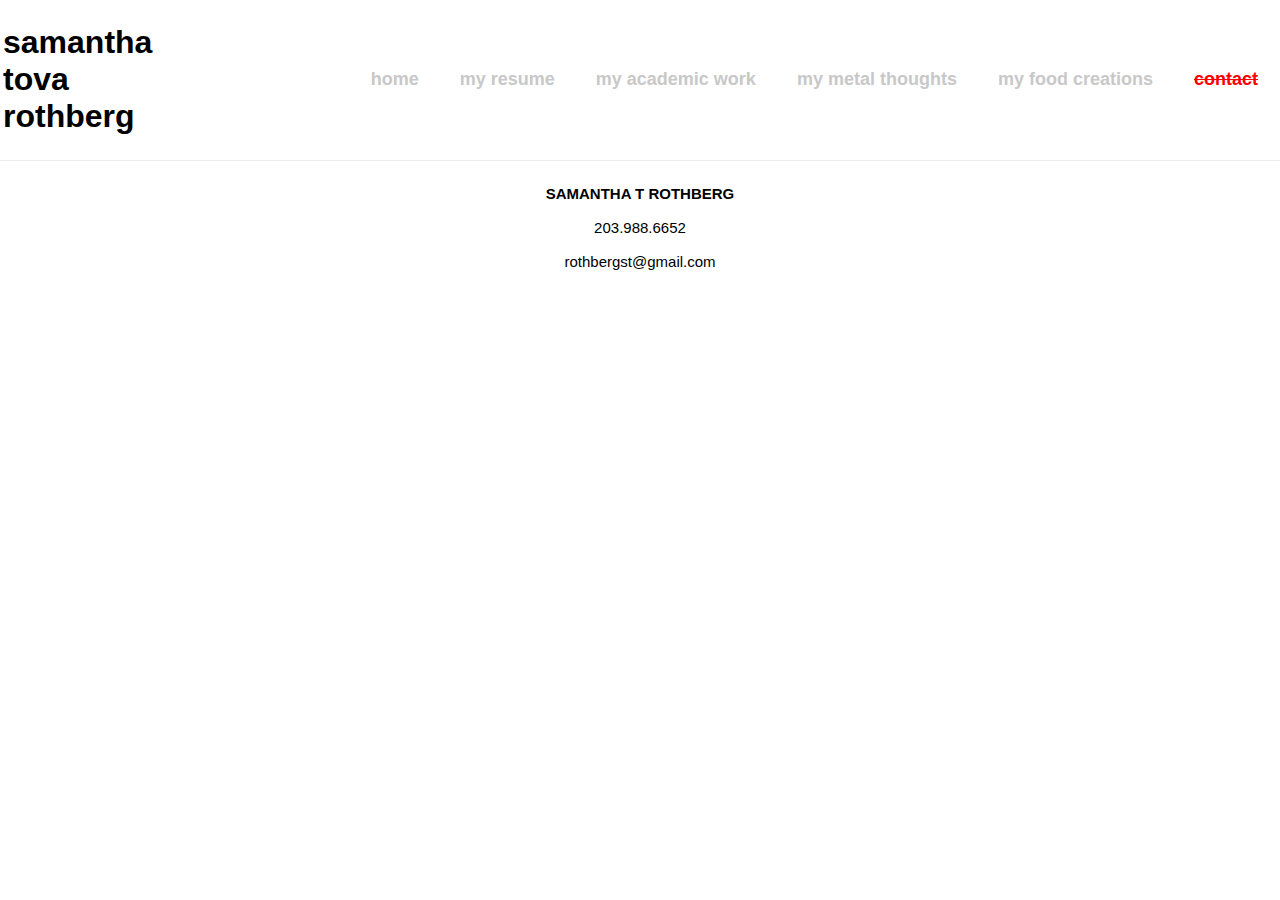
==== contact.html @ c9f36251 "first commit" ====
<!DOCTYPE html>

	<head>
		
		<title>
			contact
		</title>

		<link rel="stylesheet" type="text/css" href="style2.css">
		
	</head>

<head>
		<title>my metal thoughts & stuff</title>
		<link rel="stylesheet" type="text/css" href="style2.css">
		<script src="http://ajax.googleapis.com/ajax/libs/jquery/2.1.1/jquery.min.js"></script>
	</head>

<body>
	<header>

			<table style="width:100%">
				<tr>
					<td>
						<h1>
							samantha
							<br>
							tova
							<br>
							rothberg
						</h1>
					</td>
					<td>
						<h2>
							<ul>
								<li><a href="index2.html">home</li></a>
								<li><a href="resume-SRothberg.pdf"> my resume</li></a>
								<li><a href="portfolio-prof.html"> my academic work</a></li>
							 	<li><a href="portfolio-personal.html">my metal thoughts</a></li>
								<li><a href="food.html">my food creations</li></a>
								<li style="color:red; text-decoration: line-through">contact</li>
							</ul>	
					</td>
				</tr>
			</table>
	
	</header>
			<div class='header_holder'>
<article>
	<P>
		<center>
			<b>SAMANTHA T ROTHBERG</b>
			<br><br>203.988.6652
			<br><br>rothbergst@gmail.com
		</center>
	</P>
</article>

</body>
---- style2.css ----
body {
	color:black;
	background: white;
	font-family: helvetica;
}
}
h1 {
	font-size: 60px;
	margin-left: 40px;
}
h2 {
	font-size: 18px;
}
header {
	position: fixed;
	left: 0;
	right: 0;
	top: 0;
	/*padding: 2px;*/
	border-bottom: 1px solid #eeeeee;
	z-index: 10000;
	background: white;
	overflow: hidden;
}

img {
			/*border: 3px solid black;*/
			/*border-radius: 20px;*/
			margin: 20px 0px 0px 0px;
			/*width: 550px;*/
}

/*td {
	vertical-align: text-top;
}*/

.header_holder {
		position: relative;
		margin-top: 150px;
}


body{
	z-index:100;

}

article {
	margin: 0 auto;
	max-width: 550px;
	padding: 20px;
	font-size: 15px;
	
}
p {
	max-width: 700px;
}

ul {
	padding: 1px;
	text-align: right;
}
li {
	display: inline;
	padding: 0px 18px 0px 18px;
}
a {
	color: rgb(200,200,200);
	text-decoration: none;
}
a:hover {
	color: red;
	text-decoration: line-through;
}

.square{
     width:100px; 
     height:100px;  
     background: black;
     margin-left: -200px;
     margin-top: -100px;
    }

/*.header_menu {


}

    <header>

			<table style="width:100%">
				<tr>
					<td>
						<h1>
							samantha
							<br>
							tova
							<br>
							rothberg
						</h1>
					</td>
					<td>
						<h2>
							<ul>
								<li><a href="index2.pdf">home</li></a>
								<li><a href="resume-SRothberg.pdf"> my resume</li></a>
								<li><a href="portfolio-prof.html"> my professional work</a></li>
							 	<li><a href="portfolio-personal.html">my metal thoughts</a></li>
								<li><a href="food.html">my food creations</li></a>
								<li><a href="contact.html">contact</li></a>
							</ul>	
					</td>
				</tr>
			</table>
	
	</header>
---- style2.css ----
body {
	color:black;
	background: white;
	font-family: helvetica;
}
}
h1 {
	font-size: 60px;
	margin-left: 40px;
}
h2 {
	font-size: 18px;
}
header {
	position: fixed;
	left: 0;
	right: 0;
	top: 0;
	/*padding: 2px;*/
	border-bottom: 1px solid #eeeeee;
	z-index: 10000;
	background: white;
	overflow: hidden;
}

img {
			/*border: 3px solid black;*/
			/*border-radius: 20px;*/
			margin: 20px 0px 0px 0px;
			/*width: 550px;*/
}

/*td {
	vertical-align: text-top;
}*/

.header_holder {
		position: relative;
		margin-top: 150px;
}


body{
	z-index:100;

}

article {
	margin: 0 auto;
	max-width: 550px;
	padding: 20px;
	font-size: 15px;
	
}
p {
	max-width: 700px;
}

ul {
	padding: 1px;
	text-align: right;
}
li {
	display: inline;
	padding: 0px 18px 0px 18px;
}
a {
	color: rgb(200,200,200);
	text-decoration: none;
}
a:hover {
	color: red;
	text-decoration: line-through;
}

.square{
     width:100px; 
     height:100px;  
     background: black;
     margin-left: -200px;
     margin-top: -100px;
    }

/*.header_menu {


}

    <header>

			<table style="width:100%">
				<tr>
					<td>
						<h1>
							samantha
							<br>
							tova
							<br>
							rothberg
						</h1>
					</td>
					<td>
						<h2>
							<ul>
								<li><a href="index2.pdf">home</li></a>
								<li><a href="resume-SRothberg.pdf"> my resume</li></a>
								<li><a href="portfolio-prof.html"> my professional work</a></li>
							 	<li><a href="portfolio-personal.html">my metal thoughts</a></li>
								<li><a href="food.html">my food creations</li></a>
								<li><a href="contact.html">contact</li></a>
							</ul>	
					</td>
				</tr>
			</table>
	
	</header>
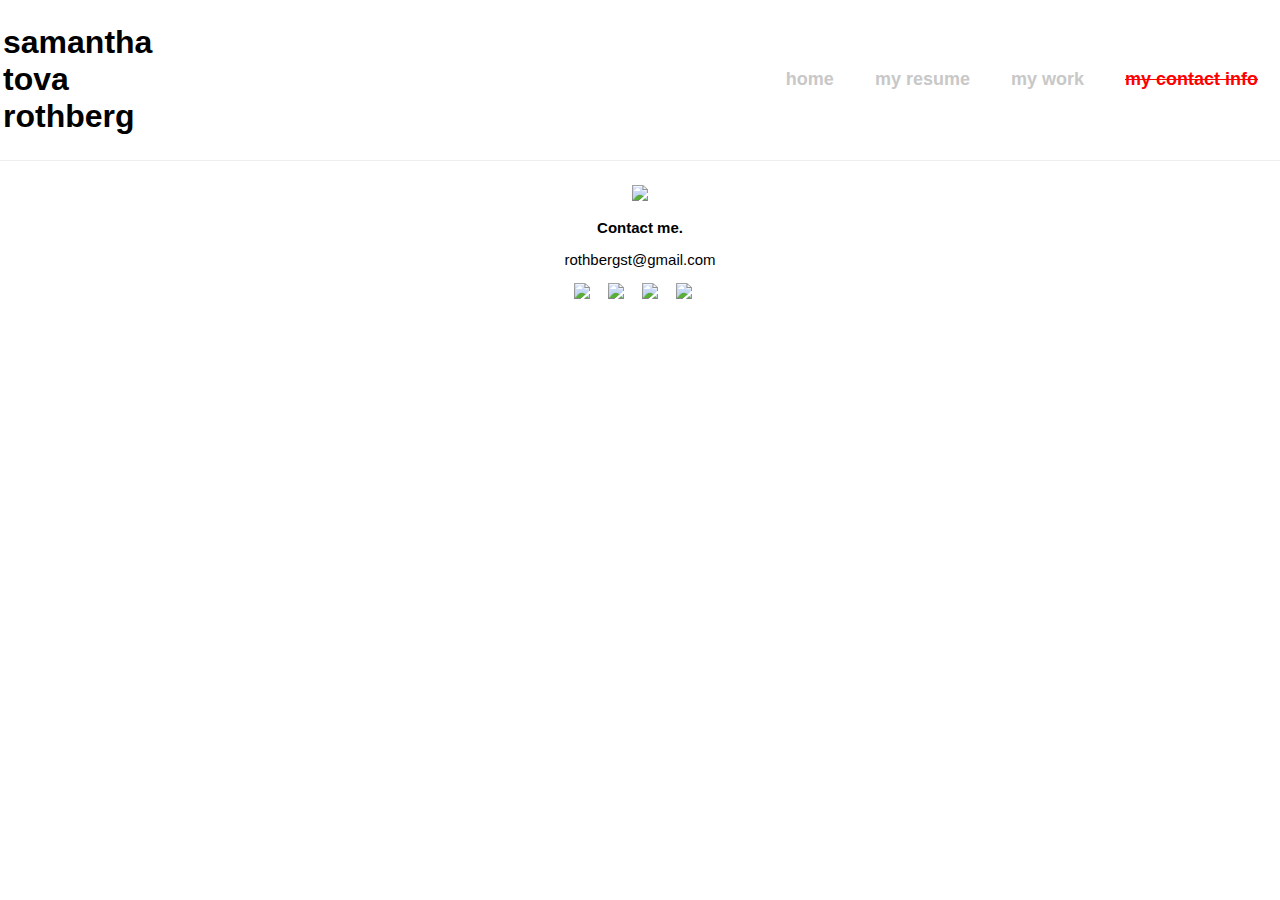
==== commit cf7b3634: "portfolio and contact changes" ====
--- a/contact.html
+++ b/contact.html
@@ -6,54 +6,77 @@
 			contact
 		</title>
 
-		<link rel="stylesheet" type="text/css" href="style2.css">
-		
-	</head>
-
-<head>
 		<title>my metal thoughts & stuff</title>
-		<link rel="stylesheet" type="text/css" href="style2.css">
-		<script src="http://ajax.googleapis.com/ajax/libs/jquery/2.1.1/jquery.min.js"></script>
+		<link rel="stylesheet" type="text/css" href="css/style2.css">
+		<script src="http://ajax.googleapis.com/ajax/libs/jquery/2.1.1/jquery.min.js"></script>		
 	</head>
 
 <body>
-	<header>
+		<header>
+		<table style="width:100%">
+			<tr>
+				<td>
+					<h1>
+						samantha
+						<br>
+						tova
+						<br>
+						rothberg
+					</h1>
+				</td>
+				<td>
+					<h2>
+						<ul class="header">
+							<li class="header">
+								<a href="index.html">home</a>
+							</li>
+							<li class="header">
+								<a href="resume-SRothberg.pdf"> my resume
+								</a>
+							</li>
+						 	<li class ="header">
+						 		<a href="portfolio.html">my work</a>
+						 	</li>
+							<li class="header" style="color:red; text-decoration: line-through">
+								my contact info
+							</li>
+						</ul>
+					</h2>	
+				</td>
+			</tr>
+		</table>
+	</header>
 
-			<table style="width:100%">
-				<tr>
-					<td>
-						<h1>
-							samantha
-							<br>
-							tova
-							<br>
-							rothberg
-						</h1>
-					</td>
-					<td>
-						<h2>
-							<ul>
-								<li><a href="index2.html">home</li></a>
-								<li><a href="resume-SRothberg.pdf"> my resume</li></a>
-								<li><a href="portfolio-prof.html"> my academic work</a></li>
-							 	<li><a href="portfolio-personal.html">my metal thoughts</a></li>
-								<li><a href="food.html">my food creations</li></a>
-								<li style="color:red; text-decoration: line-through">contact</li>
-							</ul>	
-					</td>
-				</tr>
-			</table>
-	
-	</header>
-			<div class='header_holder'>
+	<div class='header_holder'>
+
 <article>
+	<center>
+	<p>
+		<img src="https://scontent-b-lga.xx.fbcdn.net/hphotos-frc3/v/t1.0-9/s720x720/1001398_1914488697103_1489645008_n.jpg?oh=193111ec1e212a750c6a257624d8557a&oe=554EDB4E") width="550px" border-radius: "20px" style="center"> 
+	</p>
+	<p> 
+		<b>Contact me.</b>
+	</p>
 	<P>
-		<center>
-			<b>SAMANTHA T ROTHBERG</b>
-			<br><br>203.988.6652
-			<br><br>rothbergst@gmail.com
-		</center>
+		rothbergst@gmail.com
 	</P>
+	<p>
+		<a href="mailto:rothbergst@gmail.com">
+			<img class="logo" src="svg/mail.svg" style="fill:blue">
+		</a>
+		<a href="https://www.facebook.com/samantha.rothberg.77">
+			<img class="logo" src="svg/facebook.svg">
+		</a>
+		<a href="https://www.linkedin.com/pub/samantha-rothberg/13/6b5/1a5">
+			<img class="logo" src="svg/linkedin.svg">
+		</a>
+		<a href="https://github.com/rothbergst">
+			<img class="logo" src="svg/github.svg">
+		</a>
+
+
+
+	</center>
 </article>
 
 </body>--- a/css/style2.css
+++ b/css/style2.css
@@ -0,0 +1,199 @@
+
+body {
+	color:black;
+	background: white;
+	font-family: helvetica;
+}
+}
+h1 {
+	font-size: 60px;
+	margin-left: 40px;
+}
+h2 {
+	font-size: 18px;
+}
+header {
+	position: fixed;
+	left: 0;
+	right: 0;
+	top: 0;
+	/*padding: 2px;*/
+	border-bottom: 1px solid #eeeeee;
+	z-index: 10000;
+	background: white;
+	overflow: hidden;
+}
+
+img {
+			/*border: 3px solid black;*/
+			/*border-radius: 20px;*/
+			/*margin: 20px 0px 0px 0px;*/
+			/*width: 550px;*/
+}
+
+/*td {
+	vertical-align: text-top;
+}*/
+
+.header_holder {
+		position: relative;
+		margin-top: 150px;
+}
+
+
+body{
+	z-index:100;
+
+}
+
+article {
+	margin: 0 auto;
+	max-width: 550px;
+	padding: 20px;
+	font-size: 15px;
+	
+}
+p {
+	max-width: 700px;
+}
+
+
+ul.header {
+	padding: 1px;
+	text-align: right;
+}
+
+li.header {
+	display: inline;
+	padding: 0px 18px 0px 18px;
+}
+
+ul.img-list {
+	list-style-type: none;
+	margin: 0;
+	padding: 0;
+	text-align: center;
+}
+
+ul.img-list li {
+	display: inline-block;
+	height: 230px;
+	margin: 2em 2em 0em 0;
+	position: relative;
+	width: 300px;
+}
+
+span.text-content {
+	background: rgba(0,0,0,0.5);
+	color: white;
+	display: table;
+	height: 230px;
+	left: 0;
+	position: absolute;
+	top: 0;
+	width: 300px;
+	opacity: 0;
+}
+
+span.text-content span {
+	display: table-cell;
+	text-align: center;
+	vertical-align: middle;
+}
+
+ul.img-list li:hover span.text-content{
+	opacity: 1;
+}
+
+a {
+	color: rgb(200,200,200);
+	text-decoration: none;
+}
+a:hover {
+	color: red;
+	text-decoration: line-through;
+}
+
+
+.square{
+     width:100px; 
+     height:100px;  
+     background: black;
+     margin-left: -200px;
+     margin-top: -100px;
+    }
+
+.logo{
+	display: inline-block;
+	width: 30px;
+}
+
+.thumbs{
+	height: 230px;
+}
+
+
+/*.logo:hover{
+	fill:#efc411;
+}*/
+
+/*.workimage:hover{
+	opacity: 0.5;
+}   
+
+.workimage{
+	display: inline;
+	margin: 40px;
+	position: relative;
+	width: 100%;*/
+}
+
+/*.imageh2 { 
+   position: absolute; 
+   top: 200px; 
+   left: 0; 
+   width: 100%; 
+}
+
+.imageh2 span {
+	color:black;*/
+/*	background: rgb(0,0,0);
+	background: rgba(0,0,0,0.7);*/
+/*	padding: 10px;
+}
+*/
+
+
+/*.header_menu {
+
+
+}
+
+    <header>
+
+			<table style="width:100%">
+				<tr>
+					<td>
+						<h1>
+							samantha
+							<br>
+							tova
+							<br>
+							rothberg
+						</h1>
+					</td>
+					<td>
+						<h2>
+							<ul>
+								<li><a href="index2.pdf">home</li></a>
+								<li><a href="resume-SRothberg.pdf"> my resume</li></a>
+								<li><a href="portfolio-prof.html"> my professional work</a></li>
+							 	<li><a href="portfolio-personal.html">my metal thoughts</a></li>
+								<li><a href="food.html">my food creations</li></a>
+								<li><a href="contact.html">contact</li></a>
+							</ul>	
+					</td>
+				</tr>
+			</table>
+	
+	</header>
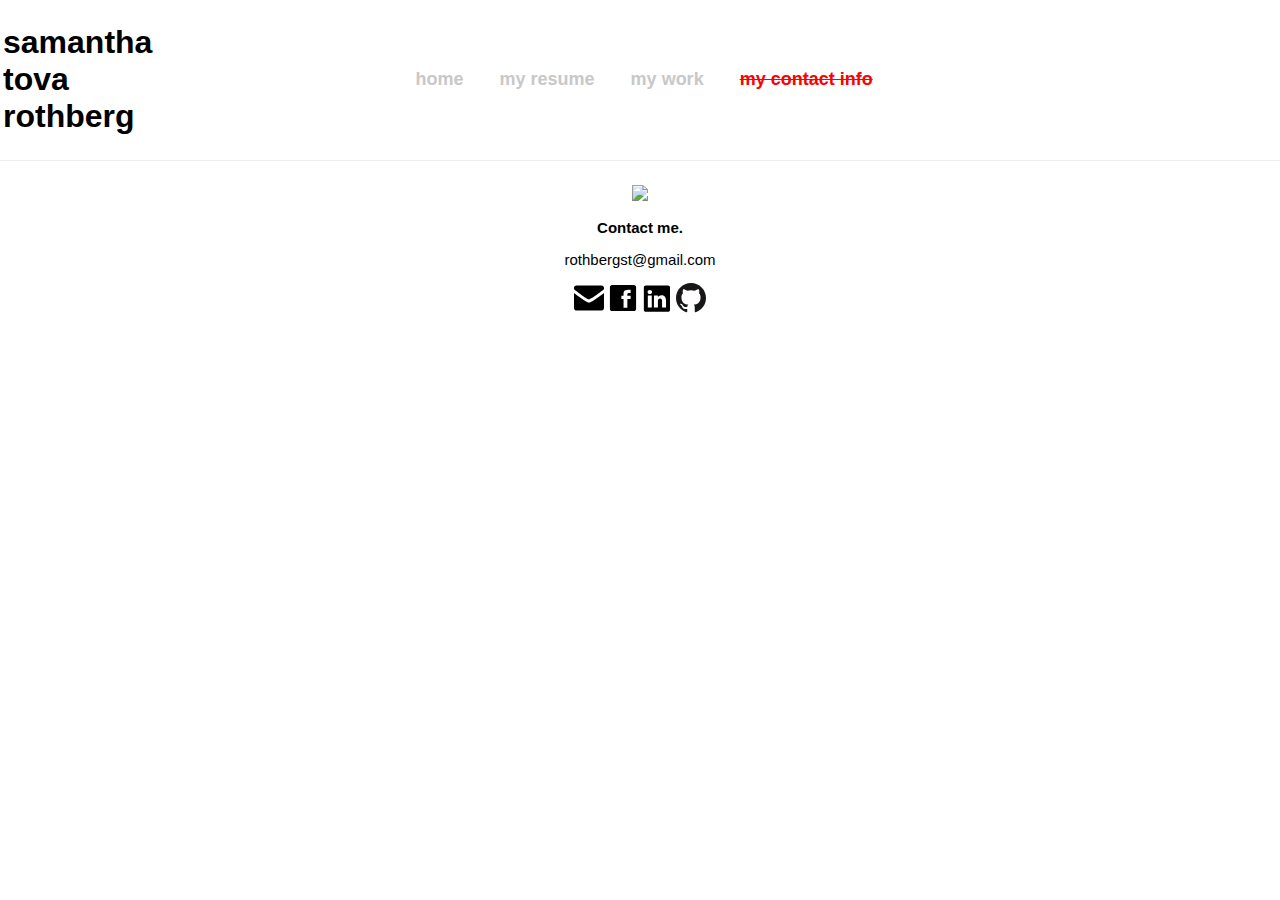
==== commit d535b7e6: "dropdown menu & gallery formatting" ====
--- a/contact.html
+++ b/contact.html
@@ -26,21 +26,27 @@
 				</td>
 				<td>
 					<h2>
-						<ul class="header">
-							<li class="header">
-								<a href="index.html">home</a>
-							</li>
-							<li class="header">
-								<a href="resume-SRothberg.pdf"> my resume
-								</a>
-							</li>
-						 	<li class ="header">
-						 		<a href="portfolio.html">my work</a>
-						 	</li>
-							<li class="header" style="color:red; text-decoration: line-through">
-								my contact info
-							</li>
-						</ul>
+						<nav>
+							<ul class="header">
+								<li class="header">
+									<a href="index.html">home</a>
+								</li>
+								<li class="header">
+									<a href="resume-SRothberg.pdf"> my resume
+									</a>
+								</li>
+							 	<li class="header">
+							 		<a href="portfolio.html">my work</a>
+							 			<ul>
+							 				<li><a href="portfolio-drawings.html">drawings</a></li>
+							 				<li><a href="portfolio-metals.html">metal</a></li>
+							 				<li><a href="portfolio-prof">academics</a></li>
+							 				<li><a href="portfolio-food">food</a></li>
+							 			</ul>
+							 	</li>
+								<li class="header" style="color:red; text-decoration: line-through">my contact info</li>
+							</ul>
+						</nav>
 					</h2>	
 				</td>
 			</tr>
@@ -62,7 +68,7 @@
 	</P>
 	<p>
 		<a href="mailto:rothbergst@gmail.com">
-			<img class="logo" src="svg/mail.svg" style="fill:blue">
+			<img class="logo" src="svg/mail.svg">
 		</a>
 		<a href="https://www.facebook.com/samantha.rothberg.77">
 			<img class="logo" src="svg/facebook.svg">
--- a/css/style2.css
+++ b/css/style2.css
@@ -4,6 +4,7 @@
 	background: white;
 	font-family: helvetica;
 }
+
 }
 h1 {
 	font-size: 60px;
@@ -12,6 +13,11 @@
 h2 {
 	font-size: 18px;
 }
+
+td h2 {
+	padding-left:150px;
+}
+
 header {
 	position: fixed;
 	left: 0;
@@ -35,6 +41,10 @@
 	vertical-align: text-top;
 }*/
 
+.gridimage{
+	height:230px;
+}
+
 .header_holder {
 		position: relative;
 		margin-top: 150px;
@@ -60,7 +70,7 @@
 
 ul.header {
 	padding: 1px;
-	text-align: right;
+/*	text-align: right;*/
 }
 
 li.header {
@@ -132,6 +142,58 @@
 	height: 230px;
 }
 
+img.gallery{
+	height: 500px;
+}
+
+
+nav ul ul {
+	display: none;
+}
+
+nav ul li:hover > ul {
+	display: block;
+}
+
+nav ul{
+	list-style: none;
+	position: relative;
+/*	display: inline-table;*/
+}
+
+	nav ul:after {
+			content: ""; clear: both; display: block;
+		}
+
+
+nav ul ul {
+	/*background: #5f6975; */border-radius: 0px; padding: 0;
+	position: absolute; top: 100%;
+	
+}
+	nav ul ul li {
+		float: none; 
+		/*border-top: 1px solid #6b727c;
+		border-bottom: 1px solid #575f6a;*/
+		position: relative;
+	}
+		nav ul ul li a {
+			/*padding: 15px 40px;*/
+			color: black;
+			font-size: 14px;
+		}	
+			/*nav ul ul li a:hover {
+				background: #4b545f;
+			}*/
+
+nav ul li {
+	float: left;
+}
+	
+	nav ul li a {
+		display: block; /*padding: 25px 40px;*/
+		/*color: #757575; */text-decoration: none;
+	}
 
 /*.logo:hover{
 	fill:#efc411;
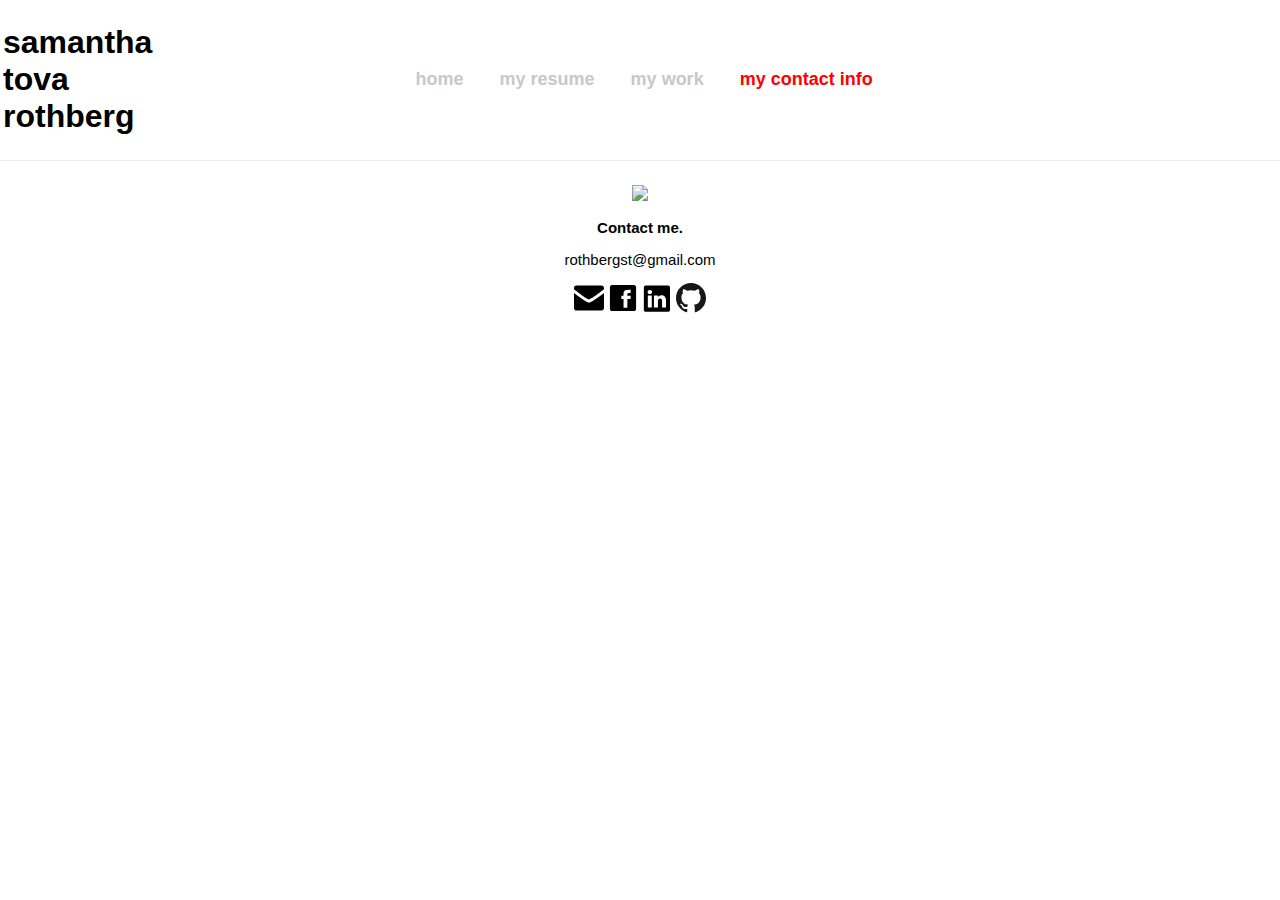
==== commit 110d8873: "menu formatting" ====
--- a/contact.html
+++ b/contact.html
@@ -44,7 +44,7 @@
 							 				<li><a href="portfolio-food">food</a></li>
 							 			</ul>
 							 	</li>
-								<li class="header" style="color:red; text-decoration: line-through">my contact info</li>
+								<li class="header" style="color:red">my contact info</li>
 							</ul>
 						</nav>
 					</h2>	
--- a/css/style2.css
+++ b/css/style2.css
@@ -41,10 +41,6 @@
 	vertical-align: text-top;
 }*/
 
-.gridimage{
-	height:230px;
-}
-
 .header_holder {
 		position: relative;
 		margin-top: 150px;
@@ -139,7 +135,11 @@
 }
 
 .thumbs{
-	height: 230px;
+	height: 94px;
+}
+
+.gallerythumbs{
+	height: 200px;
 }
 
 img.gallery{
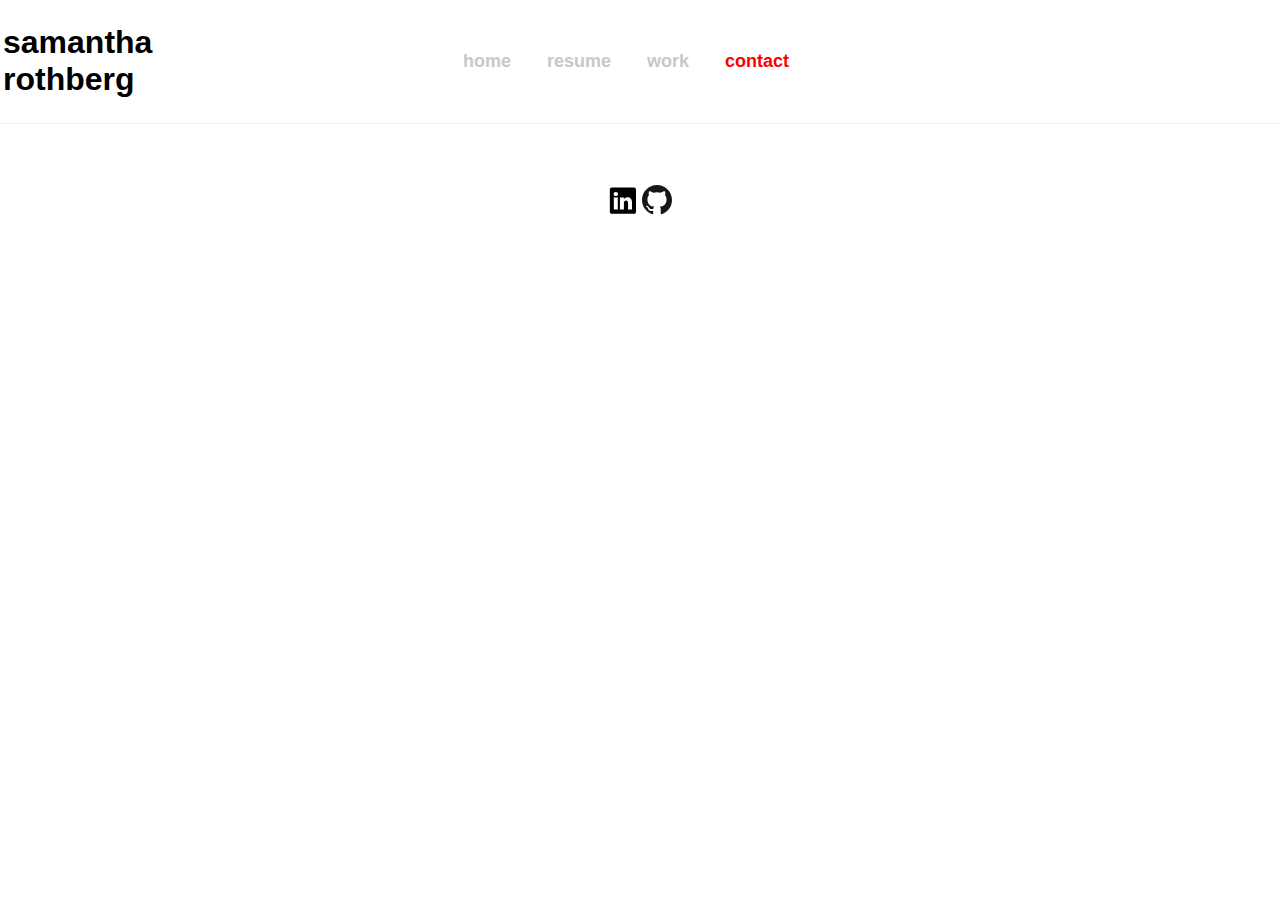
==== commit 24df861f: "updated home, header, contact links, bio" ====
--- a/contact.html
+++ b/contact.html
@@ -19,8 +19,6 @@
 					<h1>
 						samantha
 						<br>
-						tova
-						<br>
 						rothberg
 					</h1>
 				</td>
@@ -32,19 +30,18 @@
 									<a href="index.html">home</a>
 								</li>
 								<li class="header">
-									<a href="resume-SRothberg.pdf"> my resume
+									<a href="resume-SRothberg.pdf">resume
 									</a>
 								</li>
 							 	<li class="header">
-							 		<a href="portfolio.html">my work</a>
+							 		<a href="portfolio.html">work</a>
 							 			<ul>
-							 				<li><a href="portfolio-drawings.html">drawings</a></li>
-							 				<li><a href="portfolio-metals.html">metal</a></li>
-							 				<li><a href="portfolio-prof">academics</a></li>
-							 				<li><a href="portfolio-food">food</a></li>
+											<li><a href="portfolio-drawings.html">drawings</a></li>
+											<li><a href="portfolio-metals.html">metal</a></li>
+											<li><a href="portfolio-food.html">food</a></li>
 							 			</ul>
 							 	</li>
-								<li class="header" style="color:red">my contact info</li>
+								<li class="header" style="color:red">contact</li>
 							</ul>
 						</nav>
 					</h2>	
@@ -58,21 +55,6 @@
 <article>
 	<center>
 	<p>
-		<img src="https://scontent-b-lga.xx.fbcdn.net/hphotos-frc3/v/t1.0-9/s720x720/1001398_1914488697103_1489645008_n.jpg?oh=193111ec1e212a750c6a257624d8557a&oe=554EDB4E") width="550px" border-radius: "20px" style="center"> 
-	</p>
-	<p> 
-		<b>Contact me.</b>
-	</p>
-	<P>
-		rothbergst@gmail.com
-	</P>
-	<p>
-		<a href="mailto:rothbergst@gmail.com">
-			<img class="logo" src="svg/mail.svg">
-		</a>
-		<a href="https://www.facebook.com/samantha.rothberg.77">
-			<img class="logo" src="svg/facebook.svg">
-		</a>
 		<a href="https://www.linkedin.com/pub/samantha-rothberg/13/6b5/1a5">
 			<img class="logo" src="svg/linkedin.svg">
 		</a>
